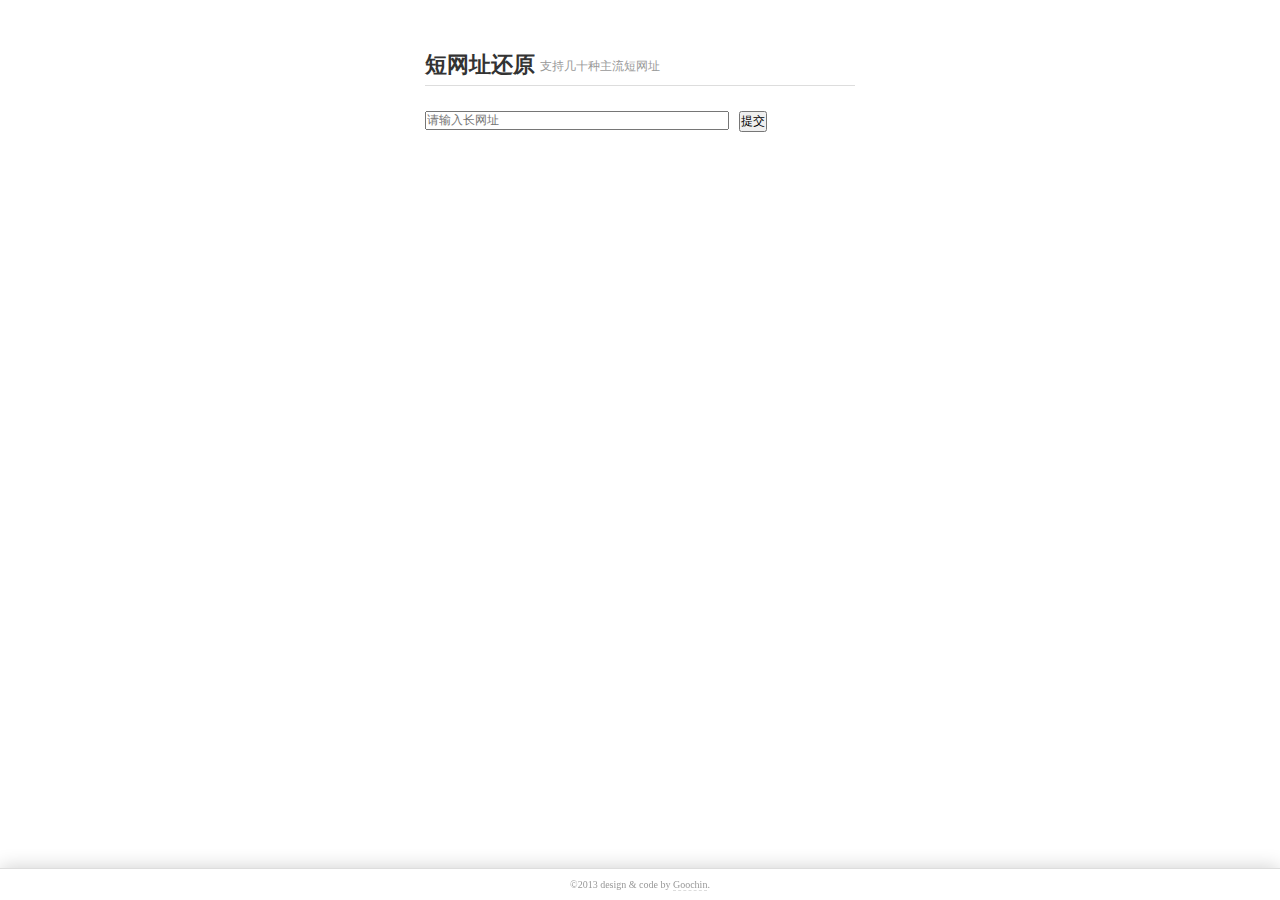
==== eurl/index.html @ 8133c9a6 "重新整理svn上面的文件，删除reeder" ====
<!DOCTYPE html>
<html>
<head>
<title>短网址还原-支持几十种主流短网址</title>
<meta http-equiv="content-type" content="text/html;charset=utf-8" />
<meta name="viewport" content="width=device-width, initial-scale=1.0, minimum-scale=1.0" />
<meta http-equiv="X-UA-Compatible" content="IE=EmulateIE7" />
<meta name="description" content="短网址,短网址生成,短网址api" />
<link href="http://sae.sina.com.cn/static/css/bootstrap.css" rel="stylesheet" />
<script src="http://a.tbcdn.cn/apps/top/x/sdk.js?appkey=21489789"></script>
<link href="css/style.css" rel="stylesheet" />
</head>

<body>
<div class="formType">
	<h1 class="slogen">短网址还原<span>支持几十种主流短网址</span></h1>
	<div class="viewer clearfix">
		<input type="text" id="txt" placeholder="请输入长网址" /><button id="btn" class="btn btn-primary">提交</button>
	</div>
	<div id="show-url" class="comWrap"></div>
</div>
<div class="footer">
	<p>&copy;2013 design & code by <a href="http://weibo.com/goochin" target="_blank">Goochin</a>.</p>
</div>
<script src="http://lib.sinaapp.com/js/jquery/1.8.3/jquery.min.js"></script>
<script src="js/combo.js"></script>

<span style="display:none;">
<script type="text/javascript">
var _bdhmProtocol = (("https:" == document.location.protocol) ? " https://" : " http://");
document.write(unescape("%3Cscript src='" + _bdhmProtocol + "hm.baidu.com/h.js%3F5bbb0489a0fd197a9e3094997fb5a294' type='text/javascript'%3E%3C/script%3E"));
</script>
</span>
</body>
</html>
---- eurl/css/style.css ----
/*@import'http://1.goochin.sinaapp.com/svn/reset.css'*/
@charset "utf-8";
html{-moz-background-clip:border; -moz-background-inline-policy:continuous;-moz-background-origin:padding;color:#000;overflow-x:hidden;overflow-y:scroll;background:#fff;_background-image:url(about:blank);_background-attachment:fixed;}
body,div,dl,dt,dd,ul,ol,li,h1,h2,h3,h4,h5,h6,pre,code,form,fieldset,legend,input,button,textarea,p,blockquote,th,td{margin:0;padding:0;}
body{font:12px "\5FAE\8F6F\96C5\9ED1", Verdana, Geneva, sans-serif, "\5B8B\4F53";}
fieldset,img{border:none;}
ul,li{list-style:none;}
em,i{font-style:normal;}
h1,h2,h3,h4,h5,h6{font-size:100%;}
input,button,textarea,select{font-weight:inherit;font-size:100%;vertical-align:middle;outline:none;}
button,input,textarea{font-family:Tahoma, Geneva, "\5B8B\4F53";font-size:12px;}
button {cursor:pointer;outline:none; blr:expression(this.hideFocus=true);}
textarea {overflow:auto;}
article,aside,dialog,footer,header,section,nav,figure,menu,time,hgroup{display:block}
table{border-collapse:collapse; border-spacing: 0;}
.clearfix:after{content:"."; display:block; height:0;clear:both;visibility:hidden;}
*html .clearfix{height:1%;}
*+html .clearfix{height:1%;}
::-webkit-scrollbar-track-piece{background-color:#fff;-webkit-border-radius:10;}
::-webkit-scrollbar{width:12px;}
::-webkit-scrollbar-thumb:vertical{background-color:#ddd;-webkit-border-radius:10px;outline:2px solid #fff;outline-offset:-2px;border: 2px solid #fff;border-radius:10;}
::-webkit-scrollbar-thumb:hover{background-color:#cecece;-webkit-border-radius:10px;}/*滚动条的hover样式*/
::-webkit-scrollbar-thumb:horizontal{width:5px;background-color:#ccc;-webkit-border-radius:10px;}/*水平滚动条的样式*/
a{color:#000;text-decoration:none;outline:none;-moz-transition: all 0.2s ease-in-out 0s;-webkit-transition:all 0.2s ease-in-out 0s;}
a:hover{text-decoration:underline;}
.tl{text-align:left;}
.tc{text-align:center;}
.tr{text-align:right;}
.fl{display:inline;float:left;}
.fr{display:inline;float:right;}
.relative{position:relative;}
/* reset */
.formType{width:430px;margin:50px auto 0 auto;}
h1.slogen{font-size:22px;color:#333;margin-bottom:25px;border-bottom:1px solid #ddd;padding-bottom:5px;}
h1.slogen span{display:inline-block;vertical-align:middle;font-size:12px;font-weight:normal;color:#999;margin-left:5px;}
.formType table td{vertical-align:middle;padding:5px 0;line-height:25px;color:#333;}
	input#txt{float:left;width:300px;margin-right:10px;}
.viewer{margin-bottom:20px;}
.comWrap{height:100px;background:#efefef;clear:both;display:none;position:relative;margin-bottom:10px;}
h4#url{position:relative;font-weight:bold;font-size:14px;top:40px;text-align:center;}
h4#url.red{color:red;}
h4#url a{font-weight:normal;font-size:14px;margin-left:10px;color:#2178CB;}
.url-inner{display:inline-block;max-width:86%;overflow:hidden;text-overflow:ellipsis;white-space:nowrap;vertical-align:middle;}

.loading{width:43px;height:11px;background:url(../images/loading.gif);position:absolute;left:50%;top:50%;margin:-5px 0 0 -21px;}
.footer{display:block;width:100%;text-align:center;font-family:verdana;font-size:10px;color:#999;border-top:1px solid #ddd;padding:10px 0;position:fixed;bottom:0;background:#fff;box-shadow:0 0 20px rgba(0,0,0,0.2);}
.footer a{color:#999;border-bottom:1px dashed #ddd;}
* html .footer{position:absolute;bottom:auto;top:expression(eval(document.documentElement.scrollTop+document.documentElement.clientHeight-this.offsetHeight-(parseInt(this.currentStyle.marginTop,10)||0)-(parseInt(this.currentStyle.marginBottom,10)||0)));}
.taobaoiTems a.timg{display:block;width:146px;height:146px;overflow:hidden;float:left;border:1px solid #ddd;padding:1px;}
.taobaoiTems a.timg img{width:150px;}
.taobaoiTems ul{padding-left:160px;color:#999;}
.taobaoiTems ul li{margin-bottom:10px;}
.taobaoiTems ul li em{margin-right:20px;}
.taobaoiTems ul li i{color:#333;}
.taobaoiTems ul li span{color:#000;font-size:25px;font-family:'Georgia, Verdana, Helvetica';font-weight:bold;}
.taobaoiTems ul li a{color:#0088cc;}
.taobaoiTems ul li a:hover{color:#005580;}
.taobaoiTems ul li h3{line-height:normal;}
.taobaoiTems ul li h3 a{font-size:16px;display:inline-block;width:270px;white-space:nowrap;overflow:hidden;text-overflow:ellipsis;}
#help{padding-bottom:35px;}
#help h4{font-size:14px;color:#555;margin-bottom:5px;}
#help p{margin-bottom:15px;color:#666;line-height:19px;}
#help p span{color:red;}
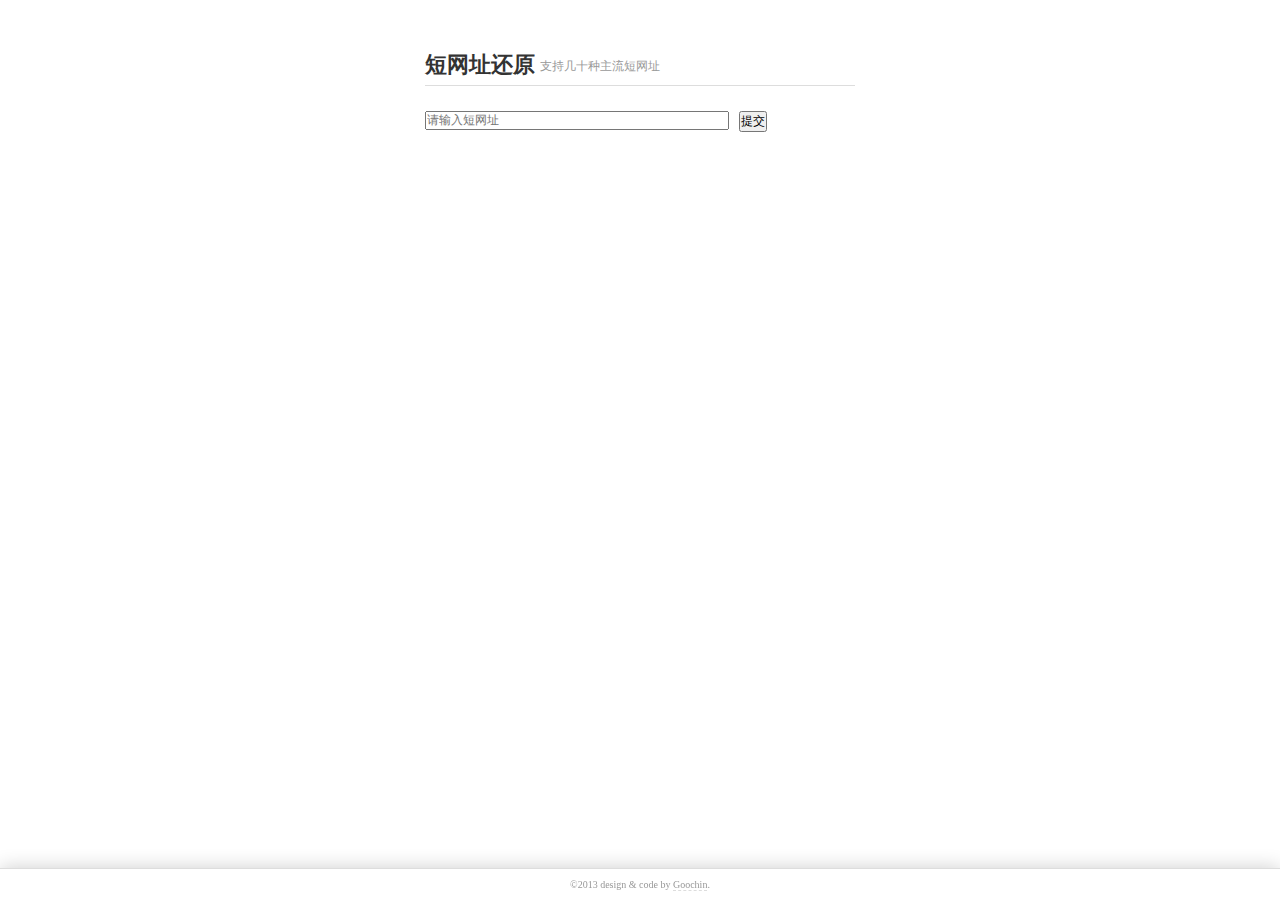
==== commit 444a28fa: "修改文案" ====
--- a/eurl/index.html
+++ b/eurl/index.html
@@ -15,7 +15,7 @@
 <div class="formType">
 	<h1 class="slogen">短网址还原<span>支持几十种主流短网址</span></h1>
 	<div class="viewer clearfix">
-		<input type="text" id="txt" placeholder="请输入长网址" /><button id="btn" class="btn btn-primary">提交</button>
+		<input type="text" id="txt" placeholder="请输入短网址" /><button id="btn" class="btn btn-primary">提交</button>
 	</div>
 	<div id="show-url" class="comWrap"></div>
 </div>
